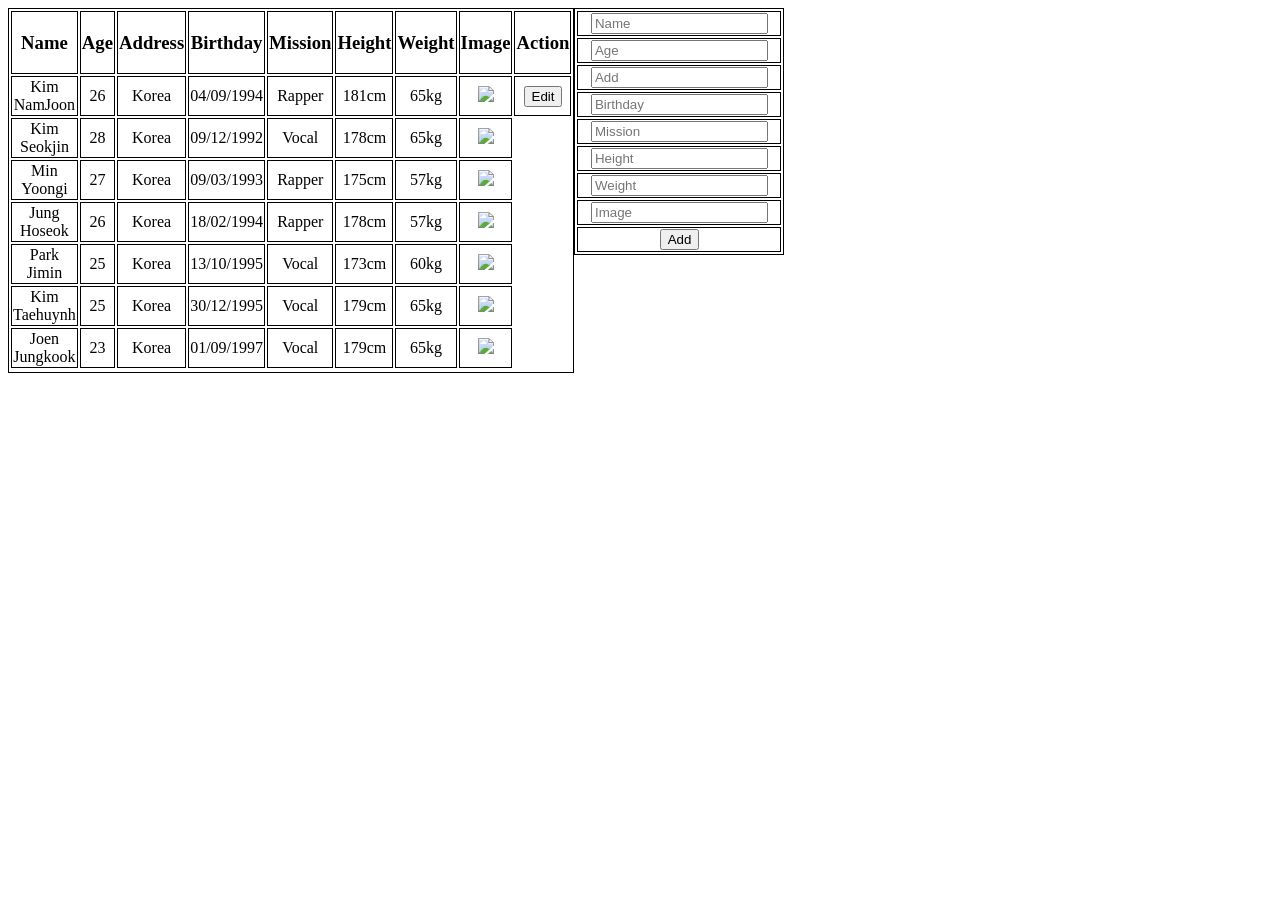
==== table.html @ 503a381c "add all" ====
<!DOCTYPE html>
<html lang="en">
<head>
    <meta charset="UTF-8">
    <title>Title</title>
    <script src="case.js"></script>
</head>
<body>

<style>
td img {
    width: auto;
    height: 50px;
}
body{
    text-align: center;
}
</style>
<table border="1px" style="width: 300px;float: left" >
    <tr>
        <td><h3>Name</h3></td>
        <td><h3>Age</h3></td>
        <td><h3>Address</h3></td>
        <td><h3>Birthday</h3></td>
        <td><h3>Mission</h3></td>
        <td><h3>Height</h3></td>
        <td><h3>Weight</h3></td>
        <td><h3>Image</h3></td>
        <td><h3>Action</h3></td>
    </tr>
    <tr>
        <td>Kim NamJoon</td>
        <td>26</td>
        <td>Korea</td>
        <td>04/09/1994</td>
        <td>Rapper</td>
        <td>181cm</td>
        <td>65kg</td>
        <td><img src="https://pbs.twimg.com/media/Ef88FcJU4AAXCwG?format=jpg&name=large"> </td>
        <td><button type="button" onclick="editProduct(id)">Edit</button></td>

    </tr>
    <tr>
        <td>Kim Seokjin</td>
        <td>28</td>
        <td>Korea</td>
        <td>09/12/1992</td>
        <td>Vocal</td>
        <td>178cm</td>
        <td>65kg</td>
        <td><img src="https://pbs.twimg.com/media/Ef88PbxUMAA1GRH?format=jpg&name=large"> </td>
    </tr>
    <tr>
        <td>Min Yoongi</td>
        <td>27</td>
        <td>Korea</td>
        <td>09/03/1993</td>
        <td>Rapper</td>
        <td>175cm</td>
        <td>57kg</td>
        <td><img src="https://pbs.twimg.com/media/Ef88CQJUYAAnJJs?format=jpg&name=large"> </td>
    </tr>
    <tr>
        <td>Jung Hoseok</td>
        <td>26</td>
        <td>Korea</td>
        <td>18/02/1994</td>
        <td>Rapper</td>
        <td>178cm</td>
        <td>57kg</td>
        <td><img src="https://pbs.twimg.com/media/Ef88QjwUEAAkj7A?format=jpg&name=large"> </td>
    </tr>
    <tr>
        <td>Park Jimin</td>
        <td>25</td>
        <td>Korea</td>
        <td>13/10/1995</td>
        <td>Vocal</td>
        <td>173cm</td>
        <td>60kg</td>
        <td><img src="https://pbs.twimg.com/media/Ef88RsiUcAA2Roa?format=jpg&name=4096x4096"> </td>
    </tr>
    <tr>
        <td>Kim Taehuynh</td>
        <td>25</td>
        <td>Korea</td>
        <td>30/12/1995</td>
        <td>Vocal</td>
        <td>179cm</td>
        <td>65kg</td>
        <td><img src="https://pbs.twimg.com/media/Ef88A0oUwAAiCGr?format=jpg&name=4096x4096"></td>
    </tr>

    <tr>
        <td>Joen Jungkook</td>
        <td>23</td>
        <td>Korea</td>
        <td>01/09/1997</td>
        <td>Vocal</td>
        <td>179cm</td>
        <td>65kg</td>
        <td><img src="https://pbs.twimg.com/media/Ef88DRkUYAACCJw?format=jpg&name=large"></td></tr><tr>
    </tr>

</table>

<style>
    table,td,th {
        border: 1px solid;
    }
    td,th{
        width: 200px;
    }
    tbody {
        text-align: center;
    }
</style>

<table >
    <form action="">

        <tr>
           <td><input type="text" id='name' placeholder="Name"></td>
        </tr>


        <tr>
            <td><input type="number" id='age' placeholder="Age"></td>
        </tr>


        <tr>
            <td><input type="text" id='add' placeholder="Add"></td>
        </tr>


        <tr>
            <td><input type="text" id='birthday' placeholder="Birthday"></td>
        </tr>


        <tr>
            <td><input type="text" id='mission' placeholder="Mission"></td>
        </tr>


        <tr>
            <td><input type="text" id='height' placeholder="Height"></td>
        </tr>


        <tr>
            <td><input type="text" id='weight' placeholder="Weight"></td>
        </tr>


        <tr>
            <td><input type="text" id='img' placeholder="Image"></td>
        </tr>


        <tr>
            <td><input type="button" value="Add" onclick="addIdol()"></td>
        </tr>

    </form>
</table>
<div id="edit"></div>
<div id="result"></div>

</body>
</html>
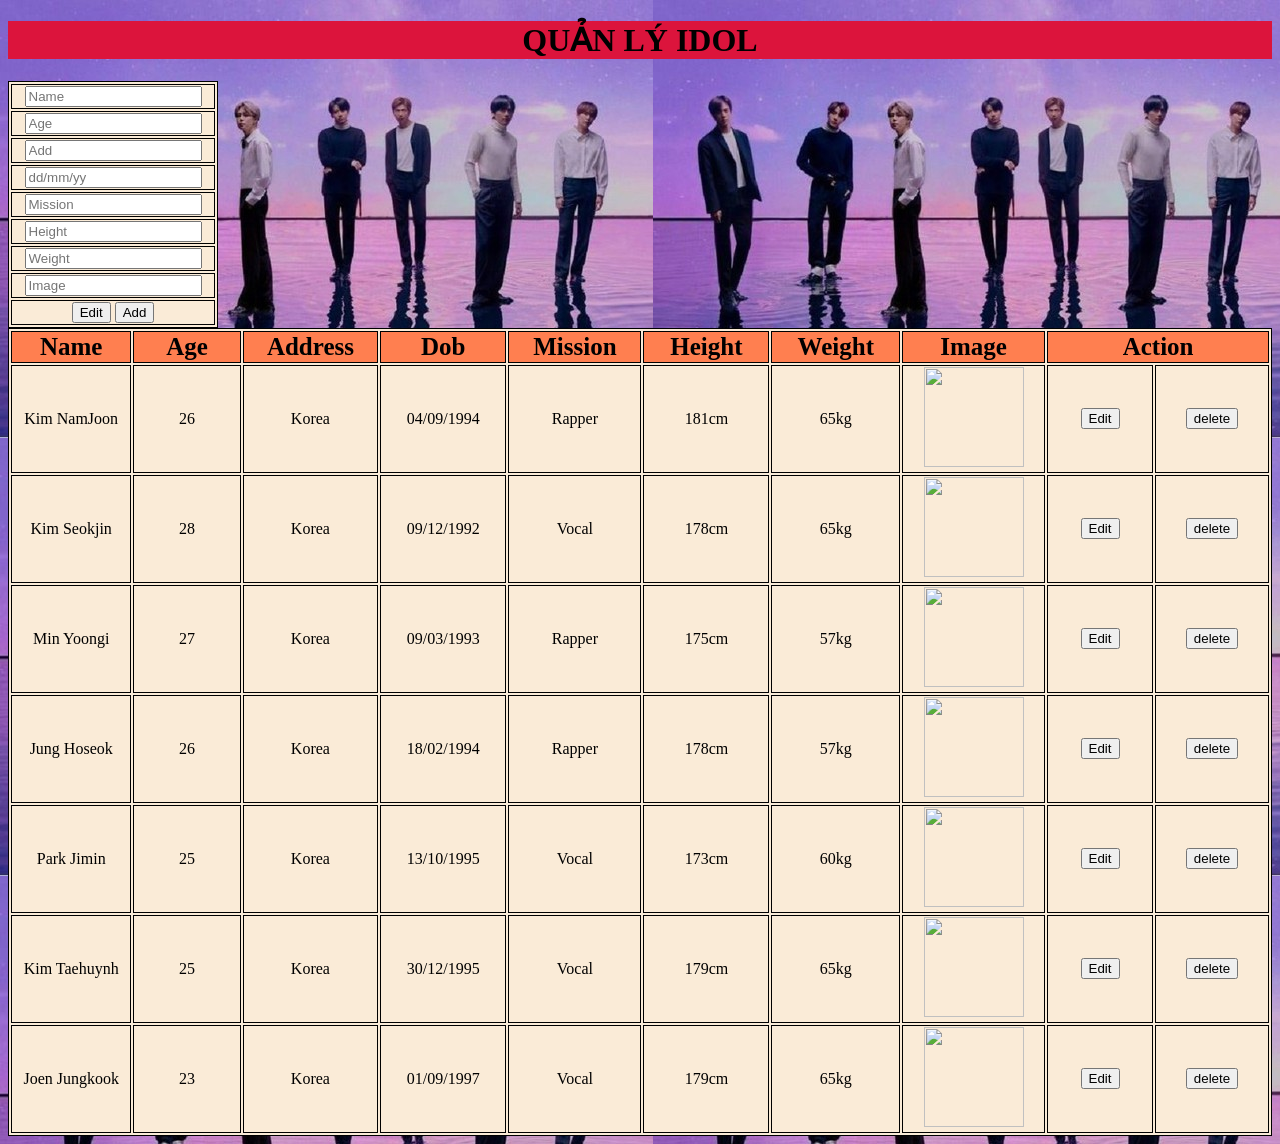
==== commit 3fd65676: "add all" ====
--- a/table.html
+++ b/table.html
@@ -4,109 +4,13 @@
     <meta charset="UTF-8">
     <title>Title</title>
     <script src="case.js"></script>
+    <link rel="stylesheet" href="css/style.css">
+
 </head>
-<body>
-
-<style>
-td img {
-    width: auto;
-    height: 50px;
-}
-body{
-    text-align: center;
-}
-</style>
-<table border="1px" style="width: 300px;float: left" >
-    <tr>
-        <td><h3>Name</h3></td>
-        <td><h3>Age</h3></td>
-        <td><h3>Address</h3></td>
-        <td><h3>Birthday</h3></td>
-        <td><h3>Mission</h3></td>
-        <td><h3>Height</h3></td>
-        <td><h3>Weight</h3></td>
-        <td><h3>Image</h3></td>
-        <td><h3>Action</h3></td>
-    </tr>
-    <tr>
-        <td>Kim NamJoon</td>
-        <td>26</td>
-        <td>Korea</td>
-        <td>04/09/1994</td>
-        <td>Rapper</td>
-        <td>181cm</td>
-        <td>65kg</td>
-        <td><img src="https://pbs.twimg.com/media/Ef88FcJU4AAXCwG?format=jpg&name=large"> </td>
-        <td><button type="button" onclick="editProduct(id)">Edit</button></td>
-
-    </tr>
-    <tr>
-        <td>Kim Seokjin</td>
-        <td>28</td>
-        <td>Korea</td>
-        <td>09/12/1992</td>
-        <td>Vocal</td>
-        <td>178cm</td>
-        <td>65kg</td>
-        <td><img src="https://pbs.twimg.com/media/Ef88PbxUMAA1GRH?format=jpg&name=large"> </td>
-    </tr>
-    <tr>
-        <td>Min Yoongi</td>
-        <td>27</td>
-        <td>Korea</td>
-        <td>09/03/1993</td>
-        <td>Rapper</td>
-        <td>175cm</td>
-        <td>57kg</td>
-        <td><img src="https://pbs.twimg.com/media/Ef88CQJUYAAnJJs?format=jpg&name=large"> </td>
-    </tr>
-    <tr>
-        <td>Jung Hoseok</td>
-        <td>26</td>
-        <td>Korea</td>
-        <td>18/02/1994</td>
-        <td>Rapper</td>
-        <td>178cm</td>
-        <td>57kg</td>
-        <td><img src="https://pbs.twimg.com/media/Ef88QjwUEAAkj7A?format=jpg&name=large"> </td>
-    </tr>
-    <tr>
-        <td>Park Jimin</td>
-        <td>25</td>
-        <td>Korea</td>
-        <td>13/10/1995</td>
-        <td>Vocal</td>
-        <td>173cm</td>
-        <td>60kg</td>
-        <td><img src="https://pbs.twimg.com/media/Ef88RsiUcAA2Roa?format=jpg&name=4096x4096"> </td>
-    </tr>
-    <tr>
-        <td>Kim Taehuynh</td>
-        <td>25</td>
-        <td>Korea</td>
-        <td>30/12/1995</td>
-        <td>Vocal</td>
-        <td>179cm</td>
-        <td>65kg</td>
-        <td><img src="https://pbs.twimg.com/media/Ef88A0oUwAAiCGr?format=jpg&name=4096x4096"></td>
-    </tr>
-
-    <tr>
-        <td>Joen Jungkook</td>
-        <td>23</td>
-        <td>Korea</td>
-        <td>01/09/1997</td>
-        <td>Vocal</td>
-        <td>179cm</td>
-        <td>65kg</td>
-        <td><img src="https://pbs.twimg.com/media/Ef88DRkUYAACCJw?format=jpg&name=large"></td></tr><tr>
-    </tr>
-
-</table>
-
 <style>
     table,td,th {
         border: 1px solid;
+
     }
     td,th{
         width: 200px;
@@ -114,8 +18,17 @@
     tbody {
         text-align: center;
     }
+    th {
+        background: coral;
+        font-size: 25px;
+    }
+    h1 {
+        text-align: center;
+        background: crimson;
+    }
 </style>
-
+<body>
+<h1>QUẢN LÝ IDOL</h1>
 <table >
     <form action="">
 
@@ -130,12 +43,12 @@
 
 
         <tr>
-            <td><input type="text" id='add' placeholder="Add"></td>
+            <td><input type="text" id='address' placeholder="Add"></td>
         </tr>
 
 
         <tr>
-            <td><input type="text" id='birthday' placeholder="Birthday"></td>
+            <td><input type="text" id='birthday' placeholder="dd/mm/yy"></td>
         </tr>
 
 
@@ -160,13 +73,17 @@
 
 
         <tr>
-            <td><input type="button" value="Add" onclick="addIdol()"></td>
+            <td><input type="button" value="Edit" onclick="update()">
+            <input type="button" value="Add" onclick="addIdol()"></td>
         </tr>
 
     </form>
 </table>
-<div id="edit"></div>
 <div id="result"></div>
+<script>
+    let manager = new idolManager();
+    display();
+</script>
+</body>
 
-</body>
 </html>
--- a/css/style.css
+++ b/css/style.css
@@ -0,0 +1,6 @@
+body{
+    background-image: url(" ../NYT.jpg");
+}
+table{
+    background-color: antiquewhite;
+}
